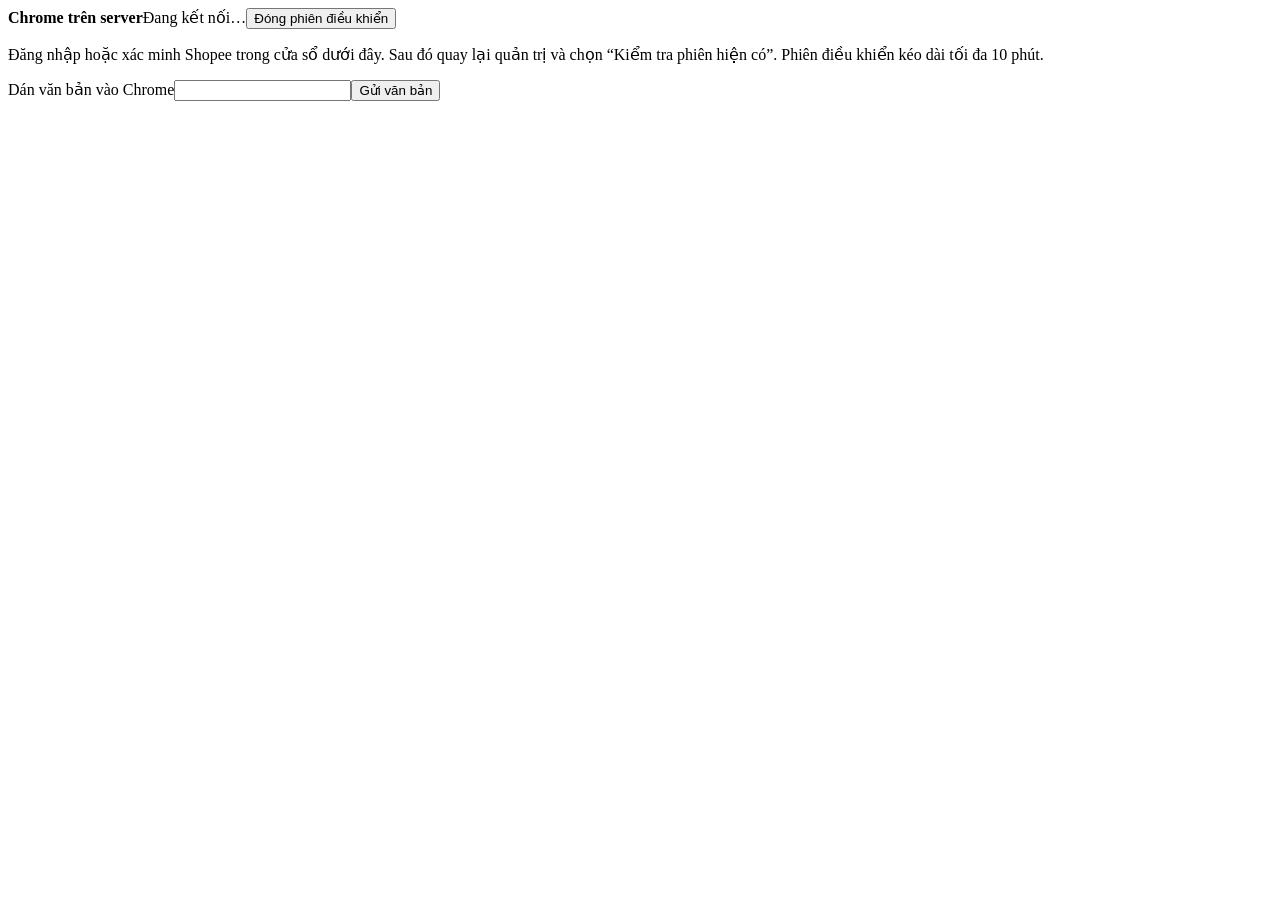
==== internal/remotebrowser/assets/screen.html @ 82903733 "Add Render headed Chrome access, unified Xu wallet and grouped tests" ====
<!doctype html><html lang="vi"><meta charset="utf-8"><meta name="viewport" content="width=device-width,initial-scale=1"><title>Chrome trên server · Hoàn Xu</title><link rel="stylesheet" href="/browser/style.css"><body><header><strong>Chrome trên server</strong><span id="status" role="status">Đang kết nối…</span><button id="close" type="button">Đóng phiên điều khiển</button></header><p class="notice">Đăng nhập hoặc xác minh Shopee trong cửa sổ dưới đây. Sau đó quay lại quản trị và chọn “Kiểm tra phiên hiện có”. Phiên điều khiển kéo dài tối đa 10 phút.</p><form id="clipboard"><label for="paste">Dán văn bản vào Chrome</label><input id="paste" type="text" autocomplete="off"><button type="submit">Gửi văn bản</button></form><main id="screen" aria-label="Màn hình Chrome từ xa"></main><script type="module" src="/browser/viewer.js"></script></body></html>
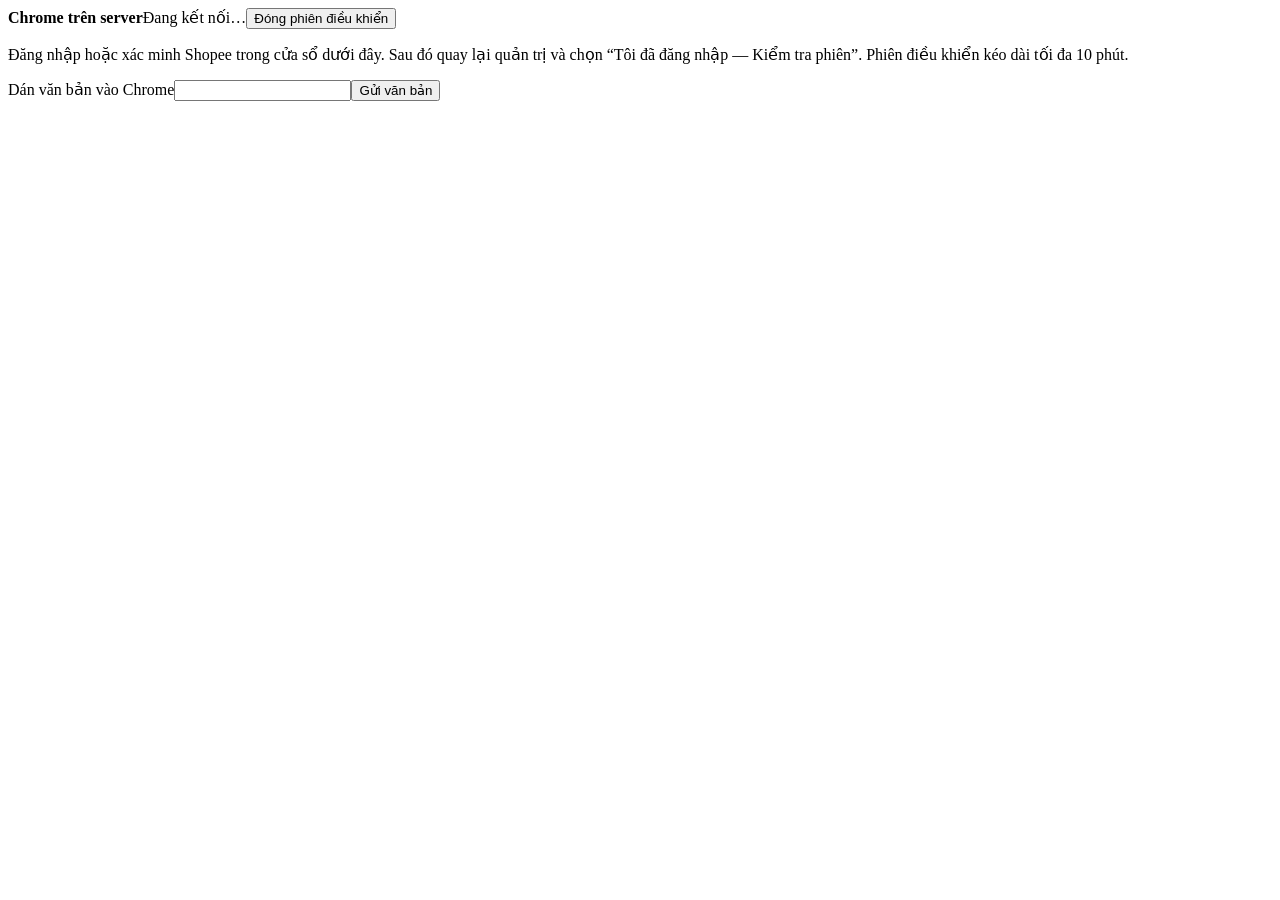
==== commit 105c9d96: "Use manual Shopee sign-in and admin-managed Affiliate ID" ====
--- a/internal/remotebrowser/assets/screen.html
+++ b/internal/remotebrowser/assets/screen.html
@@ -1 +1 @@
-<!doctype html><html lang="vi"><meta charset="utf-8"><meta name="viewport" content="width=device-width,initial-scale=1"><title>Chrome trên server · Hoàn Xu</title><link rel="stylesheet" href="/browser/style.css"><body><header><strong>Chrome trên server</strong><span id="status" role="status">Đang kết nối…</span><button id="close" type="button">Đóng phiên điều khiển</button></header><p class="notice">Đăng nhập hoặc xác minh Shopee trong cửa sổ dưới đây. Sau đó quay lại quản trị và chọn “Kiểm tra phiên hiện có”. Phiên điều khiển kéo dài tối đa 10 phút.</p><form id="clipboard"><label for="paste">Dán văn bản vào Chrome</label><input id="paste" type="text" autocomplete="off"><button type="submit">Gửi văn bản</button></form><main id="screen" aria-label="Màn hình Chrome từ xa"></main><script type="module" src="/browser/viewer.js"></script></body></html>
+<!doctype html><html lang="vi"><meta charset="utf-8"><meta name="viewport" content="width=device-width,initial-scale=1"><title>Chrome trên server · Hoàn Xu</title><link rel="stylesheet" href="/browser/style.css"><body><header><strong>Chrome trên server</strong><span id="status" role="status">Đang kết nối…</span><button id="close" type="button">Đóng phiên điều khiển</button></header><p class="notice">Đăng nhập hoặc xác minh Shopee trong cửa sổ dưới đây. Sau đó quay lại quản trị và chọn “Tôi đã đăng nhập — Kiểm tra phiên”. Phiên điều khiển kéo dài tối đa 10 phút.</p><form id="clipboard"><label for="paste">Dán văn bản vào Chrome</label><input id="paste" type="text" autocomplete="off"><button type="submit">Gửi văn bản</button></form><main id="screen" aria-label="Màn hình Chrome từ xa"></main><script type="module" src="/browser/viewer.js"></script></body></html>
